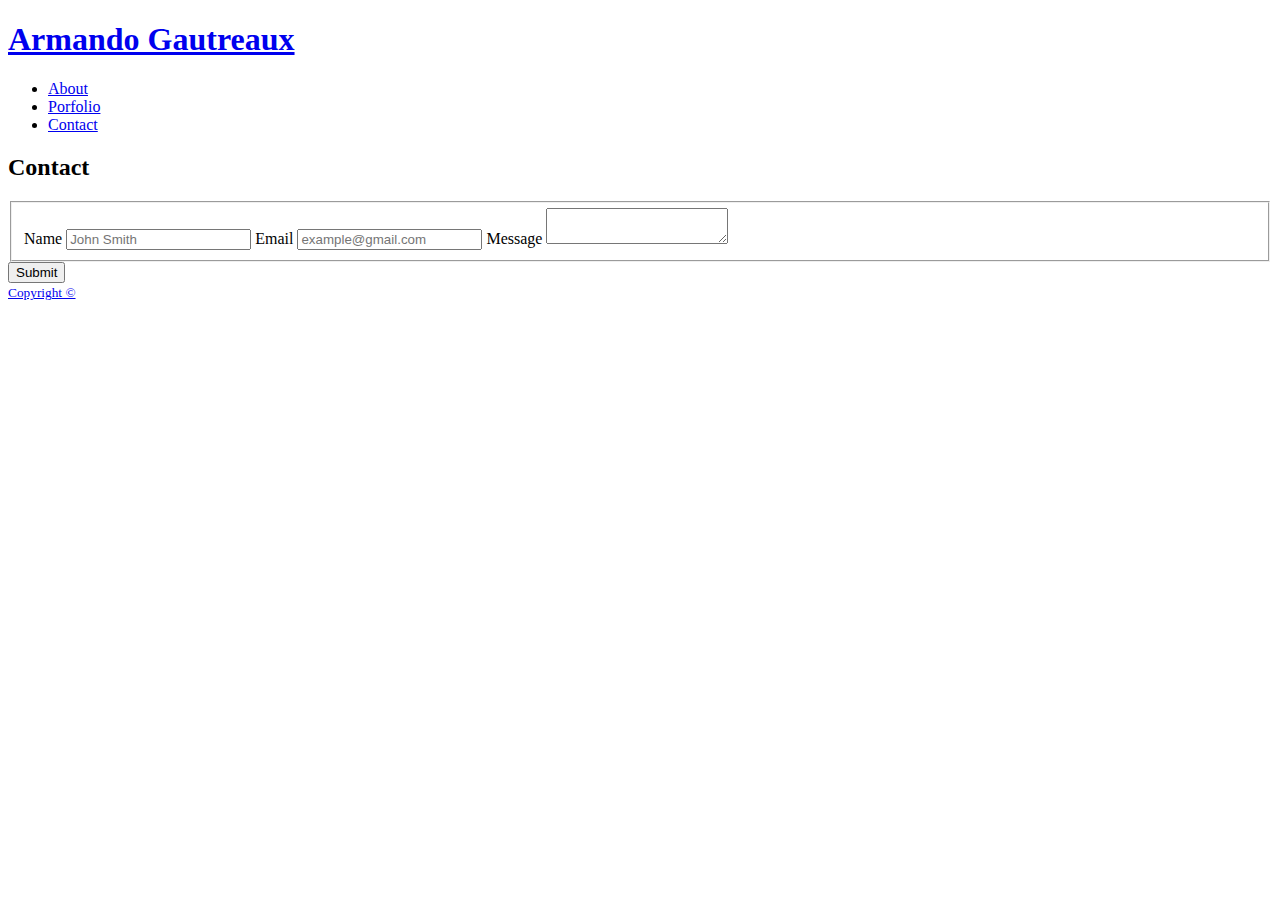
==== contact.html @ 8f4c4f86 "Coppied all files from Basic-Portfolio making the project ready to add media queries" ====
<!DOCTYPE html>
<html>

<head>

  <meta charset="utf-8">
  <title>Armando Gautreaux's Portfolio</title>
  <link rel="stylesheet" href="assets/css/reset.css">
  <link rel="stylesheet" href="assets/css/style.css">

</head>

<body>

  <!-- MAIN HEADER -->
  <header class="primary-header group">
    <div class="container">

      <!-- Logo starts here-->
      <h1 class="logo">
        <a href="index.html">
          Armando Gautreaux
        </a>
      </h1>
      <!-- Logo ends here-->

      <!-- Navigation starts here -->
      <nav class="nav primary-nav">
        <ul>
          <li>
            <a href="index.html">
              About
            </a>
          </li>
          <li>
            <a href="portfolio.html">
              Porfolio
            </a>
          </li>
          <li>
            <a href="contact.html" class="active">
              Contact
            </a>
          </li>
        </ul>
      </nav>
      <!-- Navigation ends here -->

    </div>
  </header>

  <!-- MAIN CONTENT -->
  <section class="main container">

    <!-- Title -->
    <h2 class="title">Contact</h2>

    <!-- Content starts here -->
    <div class="content">

      <!-- Contact form starts here -->
      <form action="#" method="post">

        <!-- Fieldset starts here -->
        <fieldset class="contact-form">

          <label>
            Name
            <input type="text" name="name" placeholder="John Smith" required>
          </label>

          <label>
            Email
            <input type="email" name="email" placeholder="example@gmail.com" required>
          </label>

          <label>
            Message
            <textarea name="message">
            </textarea>
          </label>

        </fieldset>
        <!-- Fieldset ends here -->

        <!-- Button -->
        <input class="btn btn-default" type="submit" name="submit">

      </form>
      <!-- Contact form ends here -->

    </div>
  </section>

  <!-- MAIN FOOTER -->
  <footer class="primary-footer group">
    <div class="container">

      <small>
        <a href="index.html">
          Copyright &copy;
        </a>
      </small>

    </div>
  </footer>

</body>

</html>
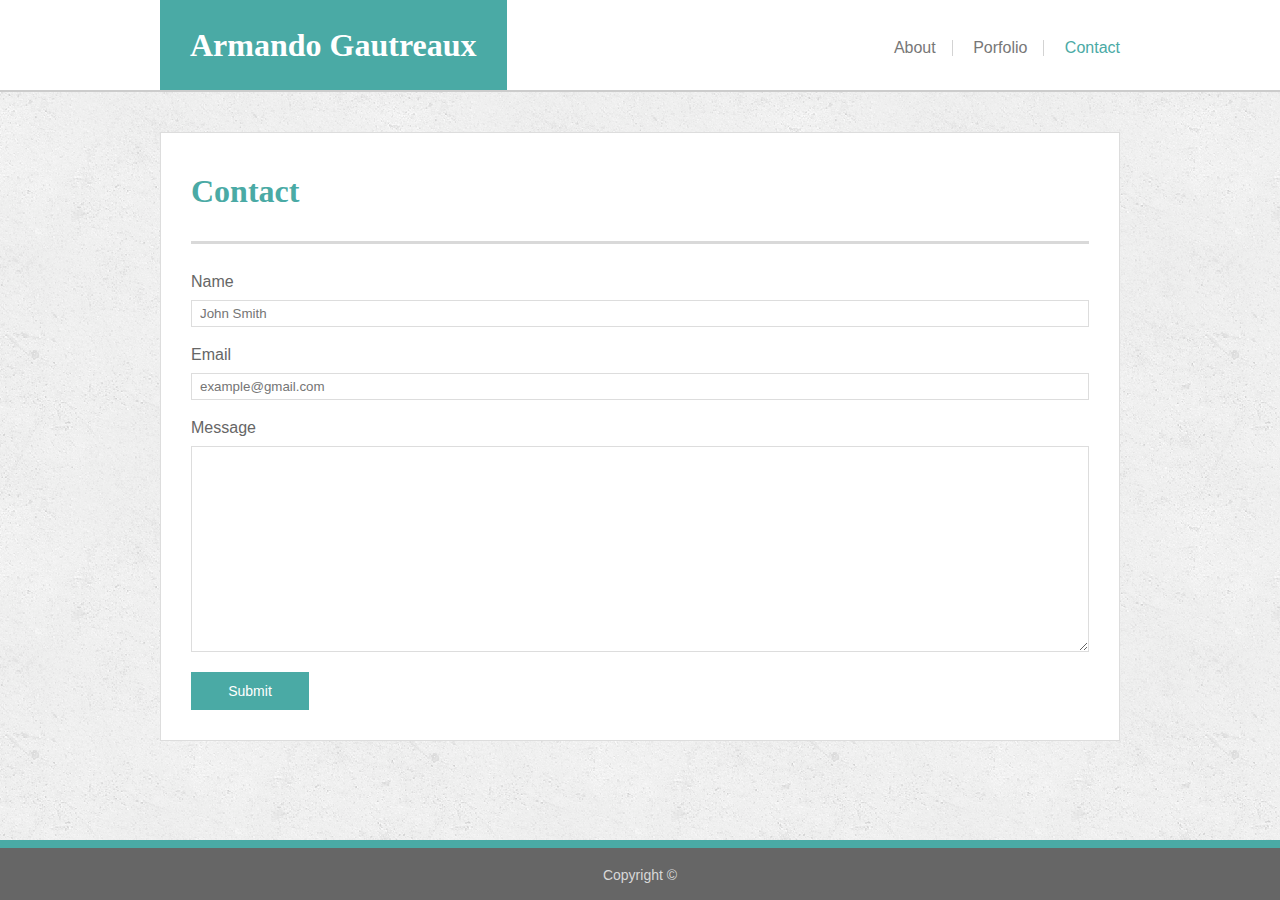
==== commit 5cdabdd1: "fixed relative path for style.css and reset.css" ====
--- a/contact.html
+++ b/contact.html
@@ -5,8 +5,8 @@
 
   <meta charset="utf-8">
   <title>Armando Gautreaux's Portfolio</title>
-  <link rel="stylesheet" href="assets/css/reset.css">
-  <link rel="stylesheet" href="assets/css/style.css">
+  <link rel="stylesheet" href="Assets/css/reset.css">
+  <link rel="stylesheet" href="Assets/css/style.css">
 
 </head>
 
@@ -50,46 +50,48 @@
   </header>
 
   <!-- MAIN CONTENT -->
-  <section class="main container">
+  <section class="container-main">
+    <div class="main">
+      <!-- Title -->
+      <h2 class="title">Contact</h2>
 
-    <!-- Title -->
-    <h2 class="title">Contact</h2>
+      <!-- Content starts here -->
+      <div class="content">
 
-    <!-- Content starts here -->
-    <div class="content">
+        <!-- Contact form starts here -->
+        <form action="#" method="post">
 
-      <!-- Contact form starts here -->
-      <form action="#" method="post">
+          <!-- Fieldset starts here -->
+          <fieldset class="contact-form">
 
-        <!-- Fieldset starts here -->
-        <fieldset class="contact-form">
+            <label>
+              Name
+              <input type="text" name="name" placeholder="John Smith" required>
+            </label>
 
-          <label>
-            Name
-            <input type="text" name="name" placeholder="John Smith" required>
-          </label>
+            <label>
+              Email
+              <input type="email" name="email" placeholder="example@gmail.com" required>
+            </label>
 
-          <label>
-            Email
-            <input type="email" name="email" placeholder="example@gmail.com" required>
-          </label>
+            <label>
+              Message
+              <textarea name="message">
+           </textarea>
+            </label>
 
-          <label>
-            Message
-            <textarea name="message">
-            </textarea>
-          </label>
+          </fieldset>
+          <!-- Fieldset ends here -->
 
-        </fieldset>
-        <!-- Fieldset ends here -->
+          <!-- Button -->
+          <input class="btn btn-default" type="submit" name="submit">
 
-        <!-- Button -->
-        <input class="btn btn-default" type="submit" name="submit">
+        </form>
+        <!-- Contact form ends here -->
 
-      </form>
-      <!-- Contact form ends here -->
+      </div>
+    </div>
 
-    </div>
   </section>
 
   <!-- MAIN FOOTER -->
--- a/Assets/css/style.css
+++ b/Assets/css/style.css
@@ -0,0 +1,497 @@
+/*
+	Author: Armando Gautreaux
+	Template: Basic-Portfolio/Responsive-Portfolio
+	Version: 0.2
+	GITHUB: https://github.com/armandogautreaux
+*/
+
+/* TABLE OF CONTENTS
+
+	1.   General Styles
+	1.1  Links
+  1.2  Container
+  1.3  Grid
+  1.4  Clearfix
+  2.   Main Header
+  2.1  Logo
+  2.2  Navigation
+  3.   Main Content
+	3.1  Page Title
+	4.   Main Footer
+	5.   About Me
+	6.   Portfolio
+  7.   Contact
+  8.   Media (980px)
+  9.   Media (768px)
+  10.  Media (640px)
+  11.  Media (320px)
+
+*/
+
+/*
+  ========================================
+  1. General Styles
+  ========================================
+*/
+
+body {
+  background: url('../images/background.jpg');
+  color: #777;
+  font-family: Arial, 'Helvetica Neue', Helvetica, sans-serif;
+  margin-bottom: 120px;
+}
+
+h1,
+h2,
+h3,
+h4 {
+  color: #4aaaa5;
+  font-family: Georgia, Times, 'Times New Roman', serif;
+}
+
+p {
+  margin-bottom: 22px;
+  line-height: 200%;
+  font-size: 1rem;
+}
+
+/*
+========================================
+1.1 Links
+========================================
+*/
+
+a {
+  color: #777;
+  text-decoration: none;
+}
+
+a:hover {
+  color: #4aaaa5;
+}
+
+/*
+========================================
+1.2 Container
+========================================
+*/
+
+*,
+*:before,
+*:after {
+  -webkit-box-sizing: border-box;
+  -moz-box-sizing: border-box;
+  box-sizing: border-box;
+}
+
+.container {
+  margin: 0 auto;
+  width: 960px;
+}
+
+.container-main {
+  margin: 0 auto;
+  width: 960px;
+}
+
+/*
+========================================
+1.3 Grid
+========================================
+*/
+
+.grid {
+  margin: 0 auto;
+  width: 960px;
+  padding-bottom: 40px;
+}
+
+.col-1-3,
+.col-2-3 {
+  margin-right: 0;
+  margin-bottom: 58px;
+  display: inline-block;
+  vertical-align: top;
+}
+
+.col-1-3 {
+  width: 33.33%;
+}
+.col-2-3 {
+  width: 66.66%;
+}
+
+/*
+========================================
+1.4 Clearfix
+========================================
+*/
+
+.group:before,
+.group:after {
+  content: '';
+  display: table;
+}
+.group:after {
+  clear: both;
+}
+.group {
+  clear: both;
+  *zoom: 1;
+}
+
+/*
+========================================
+2. Main Header
+========================================
+*/
+
+.primary-header {
+  background: #fff;
+  border-bottom: 2px solid #cccccc;
+}
+
+/*
+========================================
+2.1 Logo
+========================================
+*/
+
+.logo {
+  height: 90px;
+  background-color: #4aaaa5;
+  float: left;
+  padding-right: 30px;
+  padding-left: 30px;
+  cursor: pointer;
+}
+
+.logo:hover {
+  background: #666;
+}
+
+.logo a {
+  font-family: Georgia, Times, 'Times New Roman', serif;
+  font-size: 2rem;
+  line-height: 90px;
+  color: #fff;
+  font-weight: bold;
+}
+
+.logo a:hover {
+  color: #fff;
+}
+
+/*
+========================================
+2.2 Navigation
+========================================
+*/
+
+nav {
+  height: 90px;
+}
+
+.primary-nav {
+  font-size: 1rem;
+}
+
+.nav {
+  text-align: right;
+}
+
+.nav li {
+  display: inline-block;
+  line-height: 1rem;
+  vertical-align: top;
+  margin-top: 40px;
+  padding-right: 1rem;
+  padding-left: 1rem;
+  border-right: 1px solid lightgrey;
+}
+
+.nav li:last-child {
+  border-right: none;
+  padding-right: 0;
+}
+
+.nav li:last-child {
+  margin-right: 0;
+}
+
+.primary-header a:hover {
+  color: #4aaaa5;
+}
+
+li .active {
+  color: #4aaaa5;
+}
+
+/*
+========================================
+3. Main content
+========================================
+*/
+
+.main {
+  background: #fff;
+  min-width: 100%;
+  padding-left: 30px;
+  padding-right: 30px;
+  border: 1px solid #ddd;
+  margin-top: 40px;
+  margin-bottom: 40px;
+  position: relative;
+}
+
+/*
+========================================
+3.1 Page Title
+========================================
+*/
+
+.title {
+  font-family: Georgia, Times, 'Times New Roman', serif;
+  font-size: 2rem;
+  color: #4aaaa5;
+  padding-top: 42px;
+  padding-bottom: 34px;
+  font-weight: bold;
+  border-bottom: 3px solid #d9d9d9;
+}
+
+/*
+========================================
+4. Footer
+========================================
+*/
+
+.primary-footer {
+  position: fixed;
+  height: 60px;
+  bottom: 0px;
+  left: 0px;
+  right: 0px;
+  font-size: 14px;
+  text-align: center;
+  color: #d8d8d8;
+  background: #666;
+  padding-top: 20px;
+  border-top: 8px solid #4aaaa5;
+}
+
+.primary-footer a {
+  color: #d8d8d8;
+}
+.primary-footer a:hover {
+  color: #4aaaa5;
+}
+
+/*
+========================================
+5. About Me
+========================================
+*/
+
+.content {
+  padding-top: 30px;
+  padding-bottom: 8px;
+}
+
+img {
+  height: 150px;
+  width: 200px;
+}
+
+.float-image {
+  float: left;
+  margin-right: 25px;
+  margin-bottom: 25px;
+  padding-top: 8px;
+}
+
+/*
+========================================
+6. Portfolio
+========================================
+*/
+
+.img-wrap {
+  width: 280px;
+  height: 210px;
+  padding: 0px;
+  position: relative;
+}
+.img-wrap img {
+  height: 100%;
+  width: 100%;
+}
+
+.img-wrap img:hover,
+.img-wrap .img-caption:hover {
+  transform: scale(1.1);
+}
+
+.img-caption {
+  background-color: #4aaaa5;
+  width: 100%;
+  height: 60px;
+  bottom: 10px;
+  left: 0;
+  opacity: 0.9;
+  position: absolute;
+  text-align: center;
+  line-height: 60px;
+}
+.img-caption h3 {
+  font-size: 24px;
+  color: #fff;
+}
+
+/*
+========================================
+7. Contact
+========================================
+*/
+
+form {
+  margin-bottom: 22px;
+}
+
+input,
+textarea {
+  font: Arial, 'Helvetica Neue', Helvetica, sans-serif;
+}
+
+.contact-form label {
+  color: #666;
+  font-weight: 100;
+  cursor: pointer;
+}
+
+.contact-form input,
+.contact-form textarea {
+  color: lightgrey;
+  display: block;
+  margin: 10px 0 20px 0;
+  padding: 5px 8px;
+  border: 1px solid #ddd;
+}
+
+.contact-form input,
+.contact-form textarea {
+  width: 100%;
+}
+
+.contact-form textarea {
+  height: 206px;
+}
+
+.btn-default {
+  background: #4aaaa5;
+  color: #fff;
+  font-size: 14px;
+  width: 118px;
+  padding: 11px 30px;
+  border: 0;
+}
+
+.btn-default:hover {
+  background: #666;
+}
+
+/*
+========================================
+8. Media (980px)
+========================================
+*/
+
+@media screen and (max-width: 980px) {
+  .container,
+  .container-main {
+    width: 90%;
+  }
+}
+
+/*
+========================================
+9. Media (768px)
+========================================
+*/
+
+@media screen and (max-width: 768px) {
+  .logo a {
+    font-size: 1.5rem;
+  }
+
+  .grid {
+    width: 100%;
+  }
+
+  .col-1-3 {
+    width: 46%;
+    margin: 11px;
+  }
+
+  .img-wrap {
+    width: 100%;
+    height: auto;
+  }
+}
+
+/*
+========================================
+10. Media (640px)
+========================================
+*/
+
+@media screen and (max-width: 640px) {
+  .container {
+    width: 100%;
+  }
+
+  .logo {
+    width: 100%;
+    text-align: center;
+  }
+
+  .logo a {
+    font-size: 2rem;
+  }
+
+  .nav {
+    width: 100%;
+    display: inline-block;
+    text-align: center;
+  }
+
+  img {
+    width: 100%;
+    height: auto;
+  }
+
+  .col-1-3 {
+    width: 100%;
+    margin: 20px 0;
+  }
+}
+
+/*
+========================================
+11. Media (320px)
+========================================
+*/
+
+@media screen and (max-width: 320px) {
+  .container {
+    width: 320px;
+  }
+
+  .container-main {
+    width: 320px;
+  }
+
+  .logo a {
+    font-size: 1.5rem;
+  }
+}
